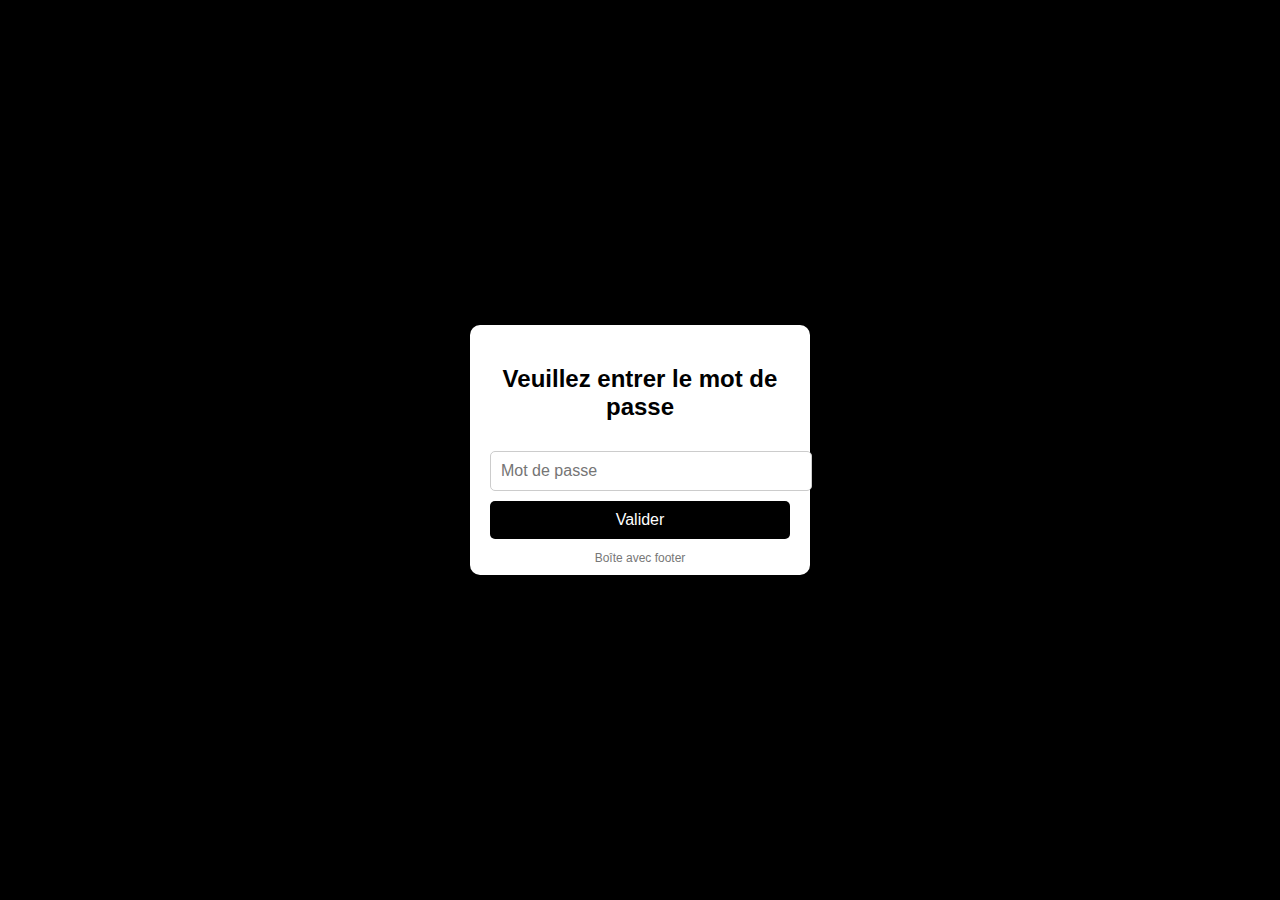
==== index.html @ 2fce4dd7 "Create index.html" ====
<!DOCTYPE html>
<html lang="fr">
<head>
    <meta charset="UTF-8">
    <meta name="viewport" content="width=device-width, initial-scale=1.0">
    <title>Page avec mot de passe</title>
    <style>
        body {
            margin: 0;
            padding: 0;
            display: flex;
            justify-content: center;
            align-items: center;
            height: 100vh;
            background-color: #000; /* Fond noir */
            color: #fff;
            font-family: Arial, sans-serif;
        }
        
        .password-box {
            background-color: #fff;
            color: #000;
            padding: 20px;
            border-radius: 10px;
            box-shadow: 0 0 15px rgba(0, 0, 0, 0.5);
            width: 300px;
            text-align: center;
            position: relative;
        }

        .footer {
            position: absolute;
            bottom: 10px;
            left: 0;
            right: 0;
            font-size: 12px;
            color: #777;
        }

        input[type="password"] {
            width: 100%;
            padding: 10px;
            margin-top: 10px;
            border: 1px solid #ccc;
            border-radius: 5px;
            font-size: 16px;
        }

        button {
            margin-top: 10px;
            padding: 10px;
            width: 100%;
            border: none;
            background-color: #000;
            color: #fff;
            font-size: 16px;
            border-radius: 5px;
            cursor: pointer;
        }

        button:hover {
            background-color: #333;
        }

        .error {
            color: red;
            margin-top: 10px;
        }
    </style>
</head>
<body>

    <div class="password-box">
        <h2>Veuillez entrer le mot de passe</h2>
        <input type="password" id="password" placeholder="Mot de passe">
        <button onclick="checkPassword()">Valider</button>
        <p id="error-message" class="error"></p>
        <div class="footer">Boîte avec footer</div>
    </div>

    <script>
        function checkPassword() {
            const password = document.getElementById('password').value;
            const errorMessage = document.getElementById('error-message');
            if (password === '2024') {
                alert('Accès autorisé. Redirection dans 5 secondes...');
                // Déclencher une redirection après 5 secondes
                setTimeout(function() {
                    window.location.href = "https://dla-jv-angouleme.github.io/home/"; // Remplacez "00" par l'URL souhaitée
                }, 5000);
            } else {
                errorMessage.textContent = 'Mot de passe incorrect. Veuillez réessayer.';
            }
        }
    </script>

</body>
</html>
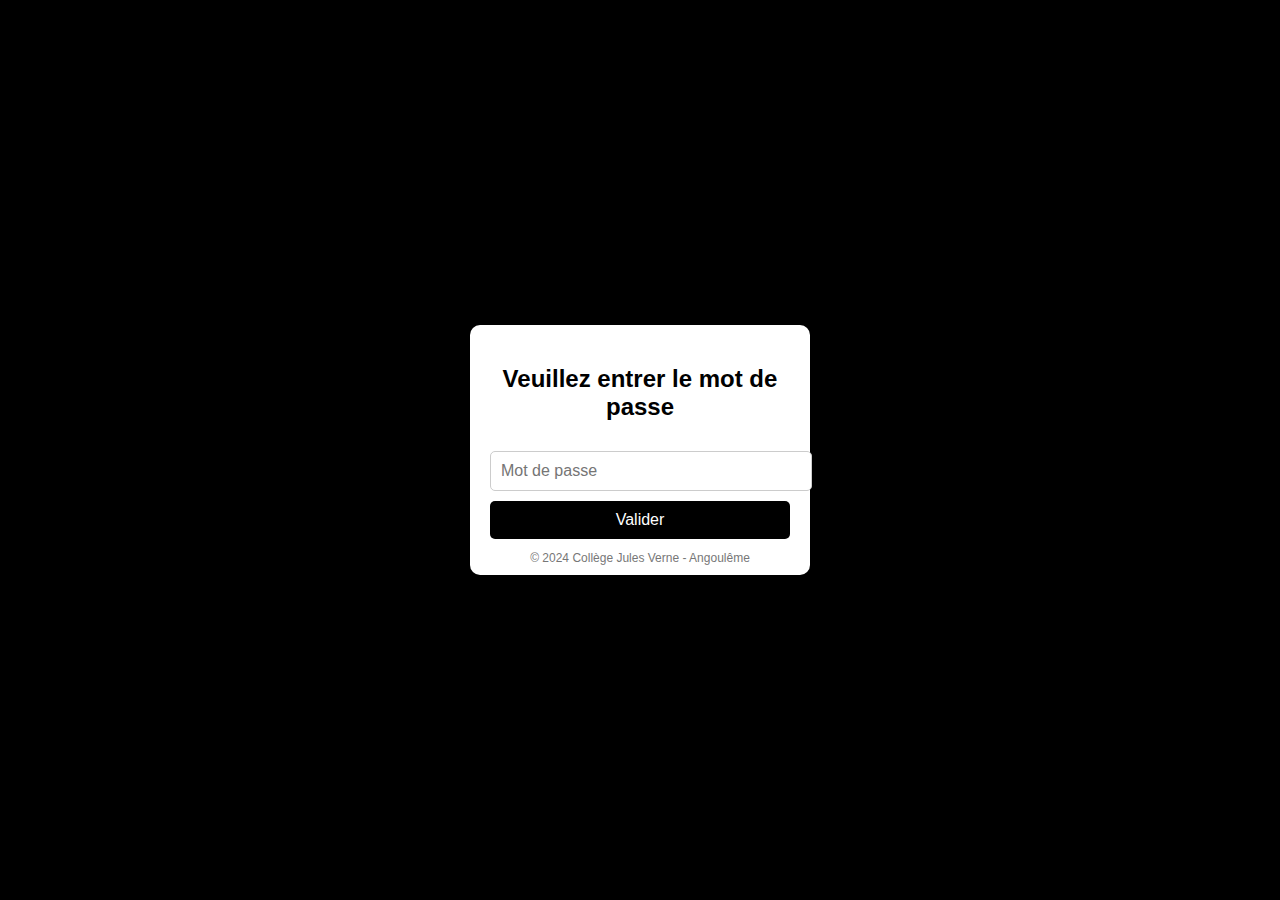
==== commit ba8812a1: "Update index.html" ====
--- a/index.html
+++ b/index.html
@@ -75,7 +75,7 @@
         <input type="password" id="password" placeholder="Mot de passe">
         <button onclick="checkPassword()">Valider</button>
         <p id="error-message" class="error"></p>
-        <div class="footer">Boîte avec footer</div>
+        <div class="footer">© 2024 Collège Jules Verne - Angoulême</div>
     </div>
 
     <script>
